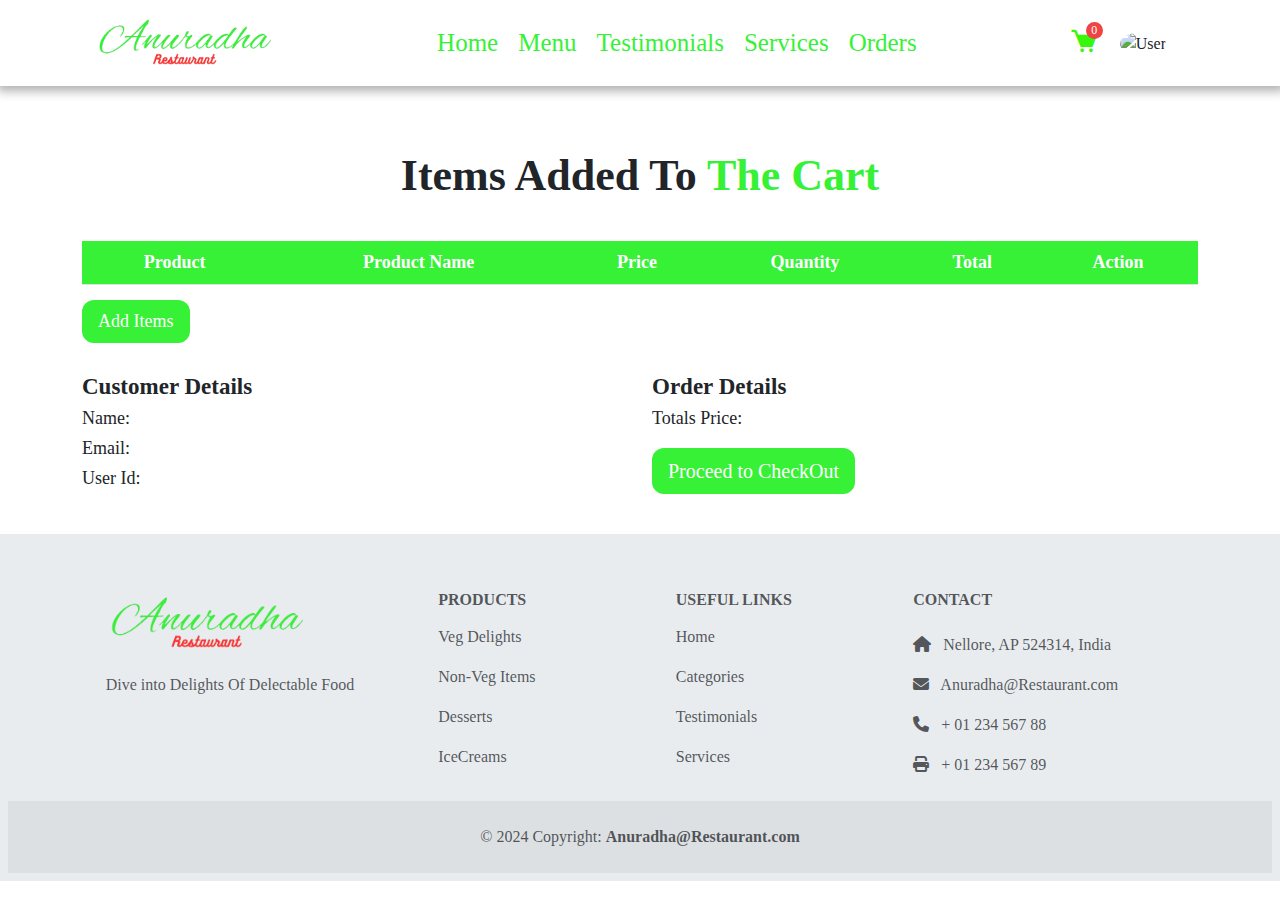
==== Main_Doc/cart.html @ e04f993d "FoodiWebsite" ====
<!DOCTYPE html>
<html lang="en">

<head>
    <meta charset="UTF-8">
    <meta name="viewport" content="width=device-width, initial-scale=1.0">
    <title>Anuradha Restaurant Cart</title>
    <link href="https://cdn.jsdelivr.net/npm/bootstrap@5.3.3/dist/css/bootstrap.min.css" rel="stylesheet"
        integrity="sha384-QWTKZyjpPEjISv5WaRU9OFeRpok6YctnYmDr5pNlyT2bRjXh0JMhjY6hW+ALEwIH" crossorigin="anonymous">
    <link href="https://unpkg.com/boxicons/css/boxicons.min.css" rel="stylesheet">
    <link rel="stylesheet" href="https://cdnjs.cloudflare.com/ajax/libs/font-awesome/6.6.0/css/all.min.css">
    <link rel="stylesheet" href="./cart.css">
    <link rel="shortcut icon" href="../images/logo1.png" type="image/x-icon">
</head>

<body>

    <header>
        <div class="min-h-full">
            <nav class="navbar navbar-expand-md">
                <div class="container px-4">

                    <a class="navbar-brand" href="#">
                        <img src="../images/logo.png" alt="Your Company" width="180px">
                    </a>

                    <button class="navbar-toggler" type="button" data-bs-toggle="collapse"
                        data-bs-target="#navbarSupportedContent" aria-controls="navbarSupportedContent"
                        aria-expanded="false" aria-label="Toggle navigation">
                        <span class="navbar-toggler-icon"></span>
                    </button>

                    <div class="collapse navbar-collapse" id="navbarSupportedContent">
                        <ul class="navbar-nav me-auto mb-2 mb-lg-0 d-flex justify-content-between align-items-center">
                            <li class="nav-item"><a class="nav-link" href="home.html">Home</a></li>
                            <li class="nav-item"><a class="nav-link" href="menu.html">Menu</a></li>
                            <li class="nav-item"><a class="nav-link" href="home.html#testimonials">Testimonials</a></li>
                            <li class="nav-item"><a class="nav-link" href="home.html#services">Services</a></li>
                            <li class="nav-item orders"><a class="nav-link" href="purchase_history.html">Orders</a></li>
                        </ul>

                        <div class="d-flex align-items-center justify-content-between ml-3">
                            <a href="#" class="btn position-relative p-1 text-gray-400">
                                <i class='bx bxs-cart' style="font-size: 30px; color: #37f70a;"></i>
                                <span class="cart-badge" id="count">0</span>
                            </a>
                            <div class="dropdown ms-3">
                                <button class="btn p-0 border-0 user-avatar" type="button" id="userDropdown"
                                    data-bs-toggle="dropdown" aria-expanded="false">
                                    <img id="userAvatar"
                                        src="https://i.pinimg.com/564x/7c/c7/a6/7cc7a630624d20f7797cb4c8e93c09c1.jpg"
                                        alt="User" class="rounded-circle">
                                </button>
                                <ul class="dropdown-menu dropdown-menu-end custom-dropdown"
                                    aria-labelledby="userDropdown">
                                    <li><a class="dropdown-item">Name: <span id="loggedusername"></span></a></li>
                                    <li><a class="dropdown-item">Email: <span id="loggeduseremail"></span></a></li>
                                    <li class="dropdown-item">
                                        <label for="imageUpload" style="cursor: pointer; color: #37f70a;">Upload
                                            Image</label>
                                        <input type="file" id="imageUpload" name="imageUpload"
                                            accept="image/jpeg , image/png, image/jpg" class="form-control d-none">
                                    </li>
                                    <li><a class="dropdown-item sigout" href="#" id="logout" style="color: red;">Sign
                                            out</a></li>
                                </ul>
                            </div>
                        </div>
                    </div>
                </div>
        </div>
        </nav>
        <!-- </div> -->
    </header>

    <div class="content">
        <div class="container">
            <h2>Items Added To <span>The Cart</span></h2>
        </div>
    </div>

    <div class="container">
        <table id="cartTable" class="table table-striped">
            <thead>
                <tr>
                    <!-- <th>S NO</th> -->
                    <th>Product</th>
                    <th>Product Name</th>
                    <th>Price</th>
                    <th>Quantity</th>
                    <th>Total</th>
                    <th>Action</th>
                </tr>
            </thead>
            <tbody id="cartItemsBody">
                <!-- Cart items will be inserted here dynamically -->
            </tbody>
        </table>
    </div>

    <div class="container">
        <button class="add_more">Add Items</button>
    </div>

    <div class="container">
        <div class="row">
            <div class="col-12 col-md-6 details">
                <h3>Customer Details</h3>
                <h4>Name: <span id="username"></span></h4>
                <h4>Email: <span id="email"></span></h4>
                <h4>User Id: <span id="userid"></span></h4>
            </div>

            <div class="col-12 col-md-6 details1">
                <h3>Order Details</h3>
                <h5>Totals Price: <span id="Price"></span></h5>
                <button id="btn">Proceed to CheckOut</button>
            </div>
        </div>
    </div>

    <footer class="text-center text-lg-start bg-body-secondary text-muted p-2">
        <div class="container text-center text-md-start mt-5">
            <div class="row mt-3">
                <div class="col-md-3 col-lg-4 col-xl-3 mx-auto mb-4">
                    <h6 class="text-uppercase fw-bold mb-3">
                        <img src="../images/logo.png" width="200px" />
                    </h6>
                    <p>
                        Dive into Delights Of Delectable Food
                    </p>
                </div>
                <div class="col-md-2 col-lg-2 col-xl-2 mx-auto mb-3">
                    <h6 class="text-uppercase fw-bold mb-3">
                        Products
                    </h6>
                    <p>
                        <a href="#!" class="text-reset">Veg Delights</a>
                    </p>
                    <p>
                        <a href="#!" class="text-reset">Non-Veg Items</a>
                    </p>
                    <p>
                        <a href="#!" class="text-reset">Desserts</a>
                    </p>
                    <p>
                        <a href="#!" class="text-reset">IceCreams</a>
                    </p>
                </div>
                <div class="col-md-3 col-lg-2 col-xl-2 mx-auto mb-3">
                    <h6 class="text-uppercase fw-bold mb-3">
                        Useful links
                    </h6>
                    <p>
                        <a href="home.html#home" class="text-reset">Home</a>
                    </p>
                    <p>
                        <a href="home.html#categories" class="text-reset">Categories</a>
                    </p>
                    <p>
                        <a href="home.html#testimonials" class="text-reset">Testimonials</a>
                    </p>
                    <p>
                        <a href="home.html#services" class="text-reset">Services</a>
                    </p>
                </div>
                <div class="col-md-4 col-lg-3 col-xl-3 mx-auto mb-md-0 mb-3">
                    <h6 class="text-uppercase fw-bold mb-4">Contact</h6>
                    <p><i class="fas fa-home me-2"></i> Nellore, AP 524314, India</p>
                    <p><i class="fas fa-envelope me-2"></i> Anuradha@Restaurant.com</p>
                    <p><i class="fas fa-phone me-2"></i> + 01 234 567 88</p>
                    <p><i class="fas fa-print me-2"></i> + 01 234 567 89</p>
                </div>
            </div>
        </div>
        <!-- Section: Links  -->

        <!-- Copyright -->
        <div class="text-center p-4" style="background-color: rgba(0, 0, 0, 0.05);">
            © 2024 Copyright:
            <a class="text-reset fw-bold" href="#">Anuradha@Restaurant.com</a>
        </div>
        <!-- Copyright -->
    </footer>

    <!-- Payment Modal -->
    <div class="modal fade" id="paymentModal" tabindex="-1" aria-labelledby="paymentModalLabel" aria-hidden="true">
        <div class="modal-dialog modal-dialog-centered">
            <div class="modal-content">
                <!-- <div class="modal-header">
                    <h5 class="modal-title text-center" id="paymentModalLabel">Payment Details</h5>
                    <button type="button" class="btn-close" data-bs-dismiss="modal" aria-label="Close"></button>
                </div> -->
                <!-- <h4>Payment Details</h4> -->
                <h4 id="payment-details">Payment Details</h4>
                <div class="modal-body">
                    <form id="paymentForm">
                        <div class="mb-3">
                            <label for="cardNumber" class="label">Card Number</label>
                            <input type="text" class="form-control" id="cardNumber" placeholder="Enter your card number"
                                required />
                            <div id="error-message">Please enter a 16-digit card number.</div>
                        </div>
                        <div class="mb-3">
                            <label for="cardHolder" class="label">Card Holder Name</label>
                            <input type="text" class="form-control" id="cardHolder" placeholder="Enter card holder name"
                                required />
                        </div>
                        <div class="mb-3">
                            <label for="expiryDate" class="label">Expiry Date</label>
                            <input type="text" class="form-control" id="expiryDate" placeholder="MM/YY" required />
                        </div>
                        <div class="mb-3">
                            <label for="cvv" class="label">CVV</label>
                            <input type="password" class="form-control" id="cvv" placeholder="CVV" required />
                        </div>
                        <div class="mb-3">
                            <label for="cvv" class="label">Coupon</label> <br>
                            <input type="text" id="couponCode" class="form-control1" placeholder="Enter coupon code" />
                            <button id="applyCouponButton">Apply Coupon</button>
                            <div id="couponMessage"></div>
                        </div>
                        
                        
                    </form>
                </div>
                <div class="modal-footer">
                    <h5 class="footer-title"></h5>
                    <div class="footer-buttons">
                        <button type="button" class="btn btn-secondary" data-bs-dismiss="modal">Cancel</button>
                        <button type="button" class="btn btn-success" id="confirmPayment">Pay Now</button>
                    </div>
                </div>
            </div>
        </div>
    </div>


    <script src="https://cdn.jsdelivr.net/npm/bootstrap@5.3.3/dist/js/bootstrap.bundle.min.js"
        integrity="sha384-YvpcrYf0tY3lHB60NNkmXc5s9fDVZLESaAA55NDzOxhy9GkcIdslK1eN7N6jIeHz"
        crossorigin="anonymous"></script>
    <script src="../Main_Doc/cart.js" type="module"></script>
    <script src="https://cdn.jsdelivr.net/npm/sweetalert2@11"></script>
</body>

</html>
---- Main_Doc/cart.css ----
@import url('https://fonts.googleapis.com/css2?family=Alex+Brush&family=Clicker+Script&family=Playwrite+HR:wght@100..400&display=swap');

body {
    font-family: 'Times New Roman', Times, serif;
}

body,
html {
    overflow-x: hidden;
}

section {
    min-height: 90vh;
    padding-top: 150px;
    padding-bottom: 30px;
}
  
header {
    position: fixed;
    top: 0;
    left: 0;
    z-index: 999;
    width: 100%;
    background-color: #f0f0f0;
    box-shadow: 1px 1px 10px 4px rgb(174, 174, 174);
}

.navbar {
    background-color: white;
}

.navbar-nav {
    margin: 0 auto;
}

.navbar-nav .nav-link {
    color: rgb(54, 241, 54);
    font-size: 25px;
}

.navbar-nav .nav-link:hover {
    color: rgb(183, 180, 180);
}

.cart-badge {
    position: absolute;
    top: 0;
    right: 0;
    background: #ef4444;
    color: #fff;
    font-size: 0.75rem;
    width: 17px;
    height: 17px;
    border-radius: 50%;
    display: flex;
    align-items: center;
    justify-content: center;
}

.dropdown-menu {
    width: 18rem;
}

.ms-3 {
    margin: 20px;
}

/* User Icon styling */
.user-avatar img {
    width: 2.5em;
    height: 2.5em;
}

.nav-item a {
    margin: 2px;
    font-size: 20px;
}

.dropdown-item:active {
    color: white;
    background-color: rgb(54, 241, 54);
    border-radius: 5px;
}

#logout:active,
label.form-label:active {
    color: white;
    background-color: rgb(54, 241, 54);
    border-radius: 5px;
}

.text-reset {
    text-decoration: none;
}

.content {
    padding-top: 150px;
}

.content h2 {
    font-size: 2.75em;
    font-weight: 600;
    text-align: center;
    padding-bottom: 30px;
}

.content h2 span {
    color: rgb(54, 241, 54);
}

.table th {
    background-color: rgb(54, 241, 54);
    color: white;
    font-size: 18px;
    font-weight: 600;
}

.details, .details1 {
    padding-top: 30px;
    padding-bottom: 30px;
}

.details h3, .details1 h3 {
    font-size: 23px;
    font-weight: 600;
}

.details h4, .details1 h5 {
    font-size: 18px;
    font-weight: 300;
}

.details1 button {
    font-size: 20px;
    font-weight: 500;
    color: white;
    background-color: rgb(54, 241, 54);
    padding: 8px 16px;
    border: none;
    border-radius: 12px;
    margin: 10px 0px;
    transition: transform 2s;
}

.details1 button:hover {
    background-color: rgb(183, 180, 180);
}

.details1 button:active {
    transform: scale(0.8);
}

.cart1 {
    font-size: 25px;
    font-weight: 500;
}

.increment {
    font-size: 17px;
    font-weight: 500;
    border: none;
    background-color:rgb(54, 241, 54);
    color: white;
    transition: transform 2s;
}

.increment:hover, .decrement:hover {
    background-color: rgb(183, 180, 180);
}

.decrement:active, .increment:active {
    transform: scale(0.8);
}
 .decrement {
    font-size: 17px;
    font-weight: 500;
    border: none;
    background-color:rgb(54, 241, 54);
    color: white;
    transition: transform 2s;
}

.remove-item {
    border: none;
    background-color: transparent;
    font-size: 18px;
}

.image{
    border-radius: 12px;
    width: 50px;
    height: 50px;
}

/* General table styles */
.table {
    overflow-x: auto;
    -webkit-overflow-scrolling: touch;
    margin: 0 auto;
    width: 100%;
}

table {
    width: 100%;
    border-collapse: collapse;
}

table th,
table td {
    text-align: center;
    padding: 8px;
    word-wrap: break-word;
}

table th {
    background-color: #f4f4f4;
    font-weight: bold;
}

.add_more {
    font-size: 18px;
    padding: 8px 16px;
    color: white;
    background-color: rgb(54, 241, 54);
    margin-top: 15px;
    border: none;
    font-weight: 500;
    border-radius: 12px;
    transition: transform 2s;
}

.add_more:hover {
    background-color: rgb(183, 180, 180);
}

.add_more:active {
    transform: scale(0.8);
}

.modal-header {
    background-color: rgb(54, 241, 54);
    color: white;
    text-align: center;
}

.modal-body .form-label {
    color: rgba(78, 78, 78, 0.655);
    font-weight: bold;
}

.modal-body .form-control {
    border: 2px solid rgb(183, 180, 180);
    background-color: white;
    color: black;
    transition: border-color 0.3s, box-shadow 0.3s;
}

.modal-body .form-control1 {
    width: 75%;
    border: 2px solid rgb(183, 180, 180);
    padding: 6px;
    border-radius: 8px;
    background-color: white;
    color: black;
    transition: border-color 0.3s, box-shadow 0.3s;
} 

#applyCouponButton {
    background-color: rgb(54, 241, 54);
    color: white;
    padding: 5px;
    border-radius: 8px;
    transition: transform 2s;
    border: none;
}

#applyCouponButton:hover {
    background-color: rgb(183, 180, 180);
}

#applyCouponButton:active {
    transform: scale(0.9);
}
.modal-body .form-control:focus, .modal-body .form-control1:focus {
    border-color: orange;
    box-shadow: 0 0 5px orange;
    outline: none;
}

.modal-footer .btn-secondary {
    background-color:rgb(183, 180, 180);
    color: white;
    border: 1px solid white;
}

.modal-footer .btn-secondary:hover {
    background-color: white;
    color: black; 
    border: 1px solid ;
}

.modal-footer .btn-success {
    background-color: rgb(54, 241, 54);
    color: white;
    border: 1px solid white;
}

.modal-footer .btn-success:hover {
    background-color: white;
    color: black;
    border: 1px solid rgb(54, 241, 54);
}

.modal-footer {
    display: flex;
    justify-content: space-between;
    align-items: center;
    padding: 15px;
}
#payment-details span {
    display: inline-block;
    opacity: 0;
    transform: translateY(20px);
    animation: fadeUp 0.5s ease forwards;
  }
  
  .label {
    font-size: 17px;
    padding-top: 3px;
    color: rgb(183, 180, 180);
  }
  @keyframes fadeUp {
    to {
      opacity: 1;
      transform: translateY(0);
    }
  }
  
.modal-content h4 {
    text-align: center;
    padding-top: 20px;
    font-size: 30px;
    color: rgb(54, 241, 54);
}

.modal-content {
    border-radius: 20px !important;
}
.footer-title {
    margin: 0;
    font-weight: bold;
    color : rgb(54, 241, 54);
}
.amt {
    color: black;
}
.footer-buttons {
    display: flex;
    gap: 10px;
}

#couponMessage {
    padding-top: 10px;
}


/* Responsive adjustments for small screens */
@media (max-width: 426px) {

    .content {
        padding-top: 160px;
    }

    .content h2 {
        font-size: 2.25em;
        font-weight: 600;
        text-align: center;
        padding-bottom: 30px;
    }

    .details, .details1 {
        padding-top: 15px;
        padding-bottom: 15px;
    }

    .table th,
    .table td {
        font-size: 12px;
        padding: 6px; 
    }

    .table {
        padding: 8px; 
    }

    .image {
        width: 35px;
        height: 35px;
        border-radius: 8px;
    }

    .remove-item {
        font-size: 15px;
        padding: 4px 6px;
    }

    .details h3, .details1 h3 {
        font-size: 18px;
        font-weight: 600;
    }
    
    .details h4, .details1 h5 {
        font-size: 15px;
        font-weight: 300;
    }
    
    .details1 button {
        font-size: 14px;
        font-weight: 500;
        color: white;
        background-color: rgb(54, 241, 54);
        padding: 8px 16px;
        border: none;
        border-radius: 12px;
        margin: 10px 0px;
        transition: transform 2s;
    }

    .add_more {
        font-size: 14px;
        padding: 8px 16px;
        color: white;
        background-color: rgb(54, 241, 54);
        margin-top: 15px;
        border: none;
        border-radius: 12px;
        transition: transform 2s;
    }
}

#error-message {
    color: red;
    font-size: 14px;
    display: none;
  }
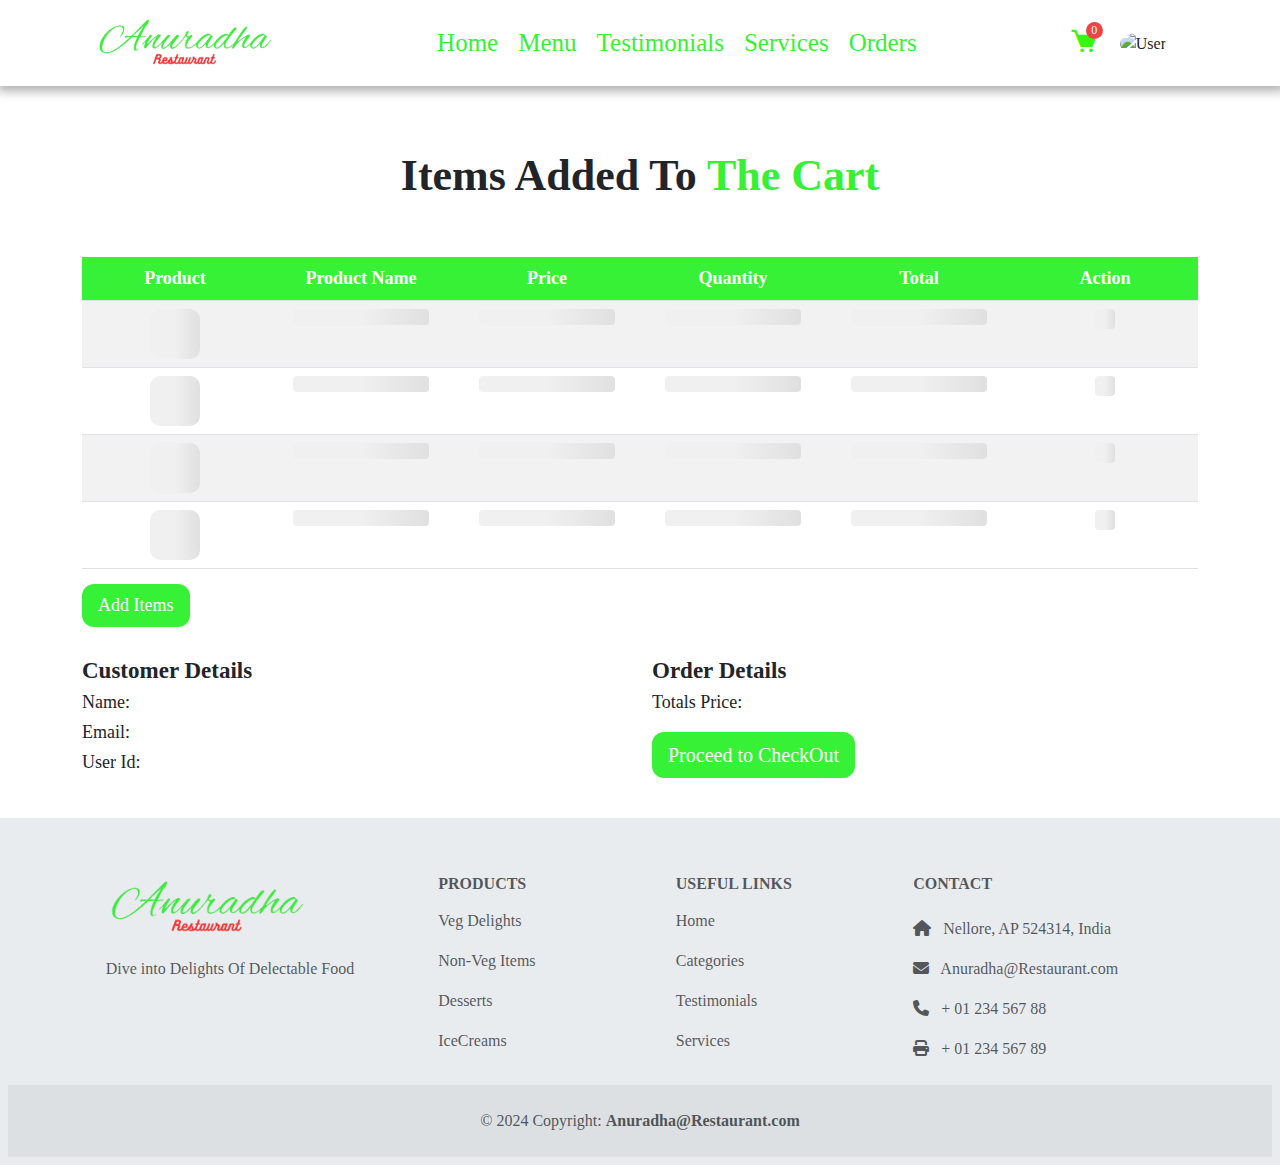
==== commit 15bf72d3: "Add files via upload" ====
--- a/Main_Doc/cart.html
+++ b/Main_Doc/cart.html
@@ -1,246 +1,284 @@
-<!DOCTYPE html>
-<html lang="en">
-
-<head>
-    <meta charset="UTF-8">
-    <meta name="viewport" content="width=device-width, initial-scale=1.0">
-    <title>Anuradha Restaurant Cart</title>
-    <link href="https://cdn.jsdelivr.net/npm/bootstrap@5.3.3/dist/css/bootstrap.min.css" rel="stylesheet"
-        integrity="sha384-QWTKZyjpPEjISv5WaRU9OFeRpok6YctnYmDr5pNlyT2bRjXh0JMhjY6hW+ALEwIH" crossorigin="anonymous">
-    <link href="https://unpkg.com/boxicons/css/boxicons.min.css" rel="stylesheet">
-    <link rel="stylesheet" href="https://cdnjs.cloudflare.com/ajax/libs/font-awesome/6.6.0/css/all.min.css">
-    <link rel="stylesheet" href="./cart.css">
-    <link rel="shortcut icon" href="../images/logo1.png" type="image/x-icon">
-</head>
-
-<body>
-
-    <header>
-        <div class="min-h-full">
-            <nav class="navbar navbar-expand-md">
-                <div class="container px-4">
-
-                    <a class="navbar-brand" href="#">
-                        <img src="../images/logo.png" alt="Your Company" width="180px">
-                    </a>
-
-                    <button class="navbar-toggler" type="button" data-bs-toggle="collapse"
-                        data-bs-target="#navbarSupportedContent" aria-controls="navbarSupportedContent"
-                        aria-expanded="false" aria-label="Toggle navigation">
-                        <span class="navbar-toggler-icon"></span>
-                    </button>
-
-                    <div class="collapse navbar-collapse" id="navbarSupportedContent">
-                        <ul class="navbar-nav me-auto mb-2 mb-lg-0 d-flex justify-content-between align-items-center">
-                            <li class="nav-item"><a class="nav-link" href="home.html">Home</a></li>
-                            <li class="nav-item"><a class="nav-link" href="menu.html">Menu</a></li>
-                            <li class="nav-item"><a class="nav-link" href="home.html#testimonials">Testimonials</a></li>
-                            <li class="nav-item"><a class="nav-link" href="home.html#services">Services</a></li>
-                            <li class="nav-item orders"><a class="nav-link" href="purchase_history.html">Orders</a></li>
-                        </ul>
-
-                        <div class="d-flex align-items-center justify-content-between ml-3">
-                            <a href="#" class="btn position-relative p-1 text-gray-400">
-                                <i class='bx bxs-cart' style="font-size: 30px; color: #37f70a;"></i>
-                                <span class="cart-badge" id="count">0</span>
-                            </a>
-                            <div class="dropdown ms-3">
-                                <button class="btn p-0 border-0 user-avatar" type="button" id="userDropdown"
-                                    data-bs-toggle="dropdown" aria-expanded="false">
-                                    <img id="userAvatar"
-                                        src="https://i.pinimg.com/564x/7c/c7/a6/7cc7a630624d20f7797cb4c8e93c09c1.jpg"
-                                        alt="User" class="rounded-circle">
-                                </button>
-                                <ul class="dropdown-menu dropdown-menu-end custom-dropdown"
-                                    aria-labelledby="userDropdown">
-                                    <li><a class="dropdown-item">Name: <span id="loggedusername"></span></a></li>
-                                    <li><a class="dropdown-item">Email: <span id="loggeduseremail"></span></a></li>
-                                    <li class="dropdown-item">
-                                        <label for="imageUpload" style="cursor: pointer; color: #37f70a;">Upload
-                                            Image</label>
-                                        <input type="file" id="imageUpload" name="imageUpload"
-                                            accept="image/jpeg , image/png, image/jpg" class="form-control d-none">
-                                    </li>
-                                    <li><a class="dropdown-item sigout" href="#" id="logout" style="color: red;">Sign
-                                            out</a></li>
-                                </ul>
-                            </div>
-                        </div>
-                    </div>
-                </div>
-        </div>
-        </nav>
-        <!-- </div> -->
-    </header>
-
-    <div class="content">
-        <div class="container">
-            <h2>Items Added To <span>The Cart</span></h2>
-        </div>
-    </div>
-
-    <div class="container">
-        <table id="cartTable" class="table table-striped">
-            <thead>
-                <tr>
-                    <!-- <th>S NO</th> -->
-                    <th>Product</th>
-                    <th>Product Name</th>
-                    <th>Price</th>
-                    <th>Quantity</th>
-                    <th>Total</th>
-                    <th>Action</th>
-                </tr>
-            </thead>
-            <tbody id="cartItemsBody">
-                <!-- Cart items will be inserted here dynamically -->
-            </tbody>
-        </table>
-    </div>
-
-    <div class="container">
-        <button class="add_more">Add Items</button>
-    </div>
-
-    <div class="container">
-        <div class="row">
-            <div class="col-12 col-md-6 details">
-                <h3>Customer Details</h3>
-                <h4>Name: <span id="username"></span></h4>
-                <h4>Email: <span id="email"></span></h4>
-                <h4>User Id: <span id="userid"></span></h4>
-            </div>
-
-            <div class="col-12 col-md-6 details1">
-                <h3>Order Details</h3>
-                <h5>Totals Price: <span id="Price"></span></h5>
-                <button id="btn">Proceed to CheckOut</button>
-            </div>
-        </div>
-    </div>
-
-    <footer class="text-center text-lg-start bg-body-secondary text-muted p-2">
-        <div class="container text-center text-md-start mt-5">
-            <div class="row mt-3">
-                <div class="col-md-3 col-lg-4 col-xl-3 mx-auto mb-4">
-                    <h6 class="text-uppercase fw-bold mb-3">
-                        <img src="../images/logo.png" width="200px" />
-                    </h6>
-                    <p>
-                        Dive into Delights Of Delectable Food
-                    </p>
-                </div>
-                <div class="col-md-2 col-lg-2 col-xl-2 mx-auto mb-3">
-                    <h6 class="text-uppercase fw-bold mb-3">
-                        Products
-                    </h6>
-                    <p>
-                        <a href="#!" class="text-reset">Veg Delights</a>
-                    </p>
-                    <p>
-                        <a href="#!" class="text-reset">Non-Veg Items</a>
-                    </p>
-                    <p>
-                        <a href="#!" class="text-reset">Desserts</a>
-                    </p>
-                    <p>
-                        <a href="#!" class="text-reset">IceCreams</a>
-                    </p>
-                </div>
-                <div class="col-md-3 col-lg-2 col-xl-2 mx-auto mb-3">
-                    <h6 class="text-uppercase fw-bold mb-3">
-                        Useful links
-                    </h6>
-                    <p>
-                        <a href="home.html#home" class="text-reset">Home</a>
-                    </p>
-                    <p>
-                        <a href="home.html#categories" class="text-reset">Categories</a>
-                    </p>
-                    <p>
-                        <a href="home.html#testimonials" class="text-reset">Testimonials</a>
-                    </p>
-                    <p>
-                        <a href="home.html#services" class="text-reset">Services</a>
-                    </p>
-                </div>
-                <div class="col-md-4 col-lg-3 col-xl-3 mx-auto mb-md-0 mb-3">
-                    <h6 class="text-uppercase fw-bold mb-4">Contact</h6>
-                    <p><i class="fas fa-home me-2"></i> Nellore, AP 524314, India</p>
-                    <p><i class="fas fa-envelope me-2"></i> Anuradha@Restaurant.com</p>
-                    <p><i class="fas fa-phone me-2"></i> + 01 234 567 88</p>
-                    <p><i class="fas fa-print me-2"></i> + 01 234 567 89</p>
-                </div>
-            </div>
-        </div>
-        <!-- Section: Links  -->
-
-        <!-- Copyright -->
-        <div class="text-center p-4" style="background-color: rgba(0, 0, 0, 0.05);">
-            © 2024 Copyright:
-            <a class="text-reset fw-bold" href="#">Anuradha@Restaurant.com</a>
-        </div>
-        <!-- Copyright -->
-    </footer>
-
-    <!-- Payment Modal -->
-    <div class="modal fade" id="paymentModal" tabindex="-1" aria-labelledby="paymentModalLabel" aria-hidden="true">
-        <div class="modal-dialog modal-dialog-centered">
-            <div class="modal-content">
-                <!-- <div class="modal-header">
-                    <h5 class="modal-title text-center" id="paymentModalLabel">Payment Details</h5>
-                    <button type="button" class="btn-close" data-bs-dismiss="modal" aria-label="Close"></button>
-                </div> -->
-                <!-- <h4>Payment Details</h4> -->
-                <h4 id="payment-details">Payment Details</h4>
-                <div class="modal-body">
-                    <form id="paymentForm">
-                        <div class="mb-3">
-                            <label for="cardNumber" class="label">Card Number</label>
-                            <input type="text" class="form-control" id="cardNumber" placeholder="Enter your card number"
-                                required />
-                            <div id="error-message">Please enter a 16-digit card number.</div>
-                        </div>
-                        <div class="mb-3">
-                            <label for="cardHolder" class="label">Card Holder Name</label>
-                            <input type="text" class="form-control" id="cardHolder" placeholder="Enter card holder name"
-                                required />
-                        </div>
-                        <div class="mb-3">
-                            <label for="expiryDate" class="label">Expiry Date</label>
-                            <input type="text" class="form-control" id="expiryDate" placeholder="MM/YY" required />
-                        </div>
-                        <div class="mb-3">
-                            <label for="cvv" class="label">CVV</label>
-                            <input type="password" class="form-control" id="cvv" placeholder="CVV" required />
-                        </div>
-                        <div class="mb-3">
-                            <label for="cvv" class="label">Coupon</label> <br>
-                            <input type="text" id="couponCode" class="form-control1" placeholder="Enter coupon code" />
-                            <button id="applyCouponButton">Apply Coupon</button>
-                            <div id="couponMessage"></div>
-                        </div>
-                        
-                        
-                    </form>
-                </div>
-                <div class="modal-footer">
-                    <h5 class="footer-title"></h5>
-                    <div class="footer-buttons">
-                        <button type="button" class="btn btn-secondary" data-bs-dismiss="modal">Cancel</button>
-                        <button type="button" class="btn btn-success" id="confirmPayment">Pay Now</button>
-                    </div>
-                </div>
-            </div>
-        </div>
-    </div>
-
-
-    <script src="https://cdn.jsdelivr.net/npm/bootstrap@5.3.3/dist/js/bootstrap.bundle.min.js"
-        integrity="sha384-YvpcrYf0tY3lHB60NNkmXc5s9fDVZLESaAA55NDzOxhy9GkcIdslK1eN7N6jIeHz"
-        crossorigin="anonymous"></script>
-    <script src="../Main_Doc/cart.js" type="module"></script>
-    <script src="https://cdn.jsdelivr.net/npm/sweetalert2@11"></script>
-</body>
-
+<!DOCTYPE html>
+<html lang="en">
+
+<head>
+    <meta charset="UTF-8">
+    <meta name="viewport" content="width=device-width, initial-scale=1.0">
+    <title>Anuradha Restaurant Cart</title>
+    <link href="https://cdn.jsdelivr.net/npm/bootstrap@5.3.3/dist/css/bootstrap.min.css" rel="stylesheet"
+        integrity="sha384-QWTKZyjpPEjISv5WaRU9OFeRpok6YctnYmDr5pNlyT2bRjXh0JMhjY6hW+ALEwIH" crossorigin="anonymous">
+    <link href="https://unpkg.com/boxicons/css/boxicons.min.css" rel="stylesheet">
+    <link rel="stylesheet" href="https://cdnjs.cloudflare.com/ajax/libs/font-awesome/6.6.0/css/all.min.css">
+    <link rel="stylesheet" href="./cart.css">
+    <link rel="shortcut icon" href="../images/logo1.png" type="image/x-icon">
+</head>
+
+<body>
+
+    <header>
+        <div class="min-h-full">
+            <nav class="navbar navbar-expand-md">
+                <div class="container px-4">
+
+                    <a class="navbar-brand" href="#">
+                        <img src="../images/logo.png" alt="Your Company" width="180px">
+                    </a>
+
+                    <button class="navbar-toggler" type="button" data-bs-toggle="collapse"
+                        data-bs-target="#navbarSupportedContent" aria-controls="navbarSupportedContent"
+                        aria-expanded="false" aria-label="Toggle navigation">
+                        <span class="navbar-toggler-icon"></span>
+                    </button>
+
+                    <div class="collapse navbar-collapse" id="navbarSupportedContent">
+                        <ul class="navbar-nav me-auto mb-2 mb-lg-0 d-flex justify-content-between align-items-center">
+                            <li class="nav-item"><a class="nav-link" href="home.html">Home</a></li>
+                            <li class="nav-item"><a class="nav-link" href="menu.html">Menu</a></li>
+                            <li class="nav-item"><a class="nav-link" href="home.html#testimonials">Testimonials</a></li>
+                            <li class="nav-item"><a class="nav-link" href="home.html#services">Services</a></li>
+                            <li class="nav-item orders"><a class="nav-link" href="purchase_history.html">Orders</a></li>
+                        </ul>
+
+                        <div class="d-flex align-items-center justify-content-between ml-3">
+                            <a href="#" class="btn position-relative p-1 text-gray-400">
+                                <i class='bx bxs-cart' style="font-size: 30px; color: #37f70a;"></i>
+                                <span class="cart-badge" id="count">0</span>
+                            </a>
+                            <div class="dropdown ms-3">
+                                <button class="btn p-0 border-0 user-avatar" type="button" id="userDropdown"
+                                    data-bs-toggle="dropdown" aria-expanded="false">
+                                    <img id="userAvatar"
+                                        src="https://i.pinimg.com/564x/7c/c7/a6/7cc7a630624d20f7797cb4c8e93c09c1.jpg"
+                                        alt="User" class="rounded-circle">
+                                </button>
+                                <ul class="dropdown-menu dropdown-menu-end custom-dropdown"
+                                    aria-labelledby="userDropdown">
+                                    <li><a class="dropdown-item">Name: <span id="loggedusername"></span></a></li>
+                                    <li><a class="dropdown-item">Email: <span id="loggeduseremail"></span></a></li>
+                                    <li class="dropdown-item">
+                                        <label for="imageUpload" style="cursor: pointer; color: #37f70a;">Upload
+                                            Image</label>
+                                        <input type="file" id="imageUpload" name="imageUpload"
+                                            accept="image/jpeg , image/png, image/jpg" class="form-control d-none">
+                                    </li>
+                                    <li><a class="dropdown-item sigout" href="#" id="logout" style="color: red;">Sign
+                                            out</a></li>
+                                </ul>
+                            </div>
+                        </div>
+                    </div>
+                </div>
+        </div>
+        </nav>
+        <!-- </div> -->
+    </header>
+
+    <div class="content">
+        <div class="container">
+            <h2>Items Added To <span>The Cart</span></h2>
+        </div>
+    </div>
+
+    <div class="container mt-4">
+        <table id="cartTable" class="table table-striped">
+            <thead>
+                <tr>
+                    <th>Product</th>
+                    <th>Product Name</th>
+                    <th>Price</th>
+                    <th>Quantity</th>
+                    <th>Total</th>
+                    <th>Action</th>
+                </tr>
+            </thead>
+            <tbody id="cartItemsBody">
+                <!-- Skeleton rows before data loads -->
+                <tr class="skeleton-row">
+                    <td><div class="skeleton skeleton-img"></div></td>
+                    <td><div class="skeleton skeleton-text"></div></td>
+                    <td><div class="skeleton skeleton-text"></div></td>
+                    <td><div class="skeleton skeleton-text"></div></td>
+                    <td><div class="skeleton skeleton-text"></div></td>
+                    <td><div class="skeleton skeleton-icon"></div></td>
+                </tr>
+                <tr class="skeleton-row">
+                    <td><div class="skeleton skeleton-img"></div></td>
+                    <td><div class="skeleton skeleton-text"></div></td>
+                    <td><div class="skeleton skeleton-text"></div></td>
+                    <td><div class="skeleton skeleton-text"></div></td>
+                    <td><div class="skeleton skeleton-text"></div></td>
+                    <td><div class="skeleton skeleton-icon"></div></td>
+                </tr>
+                <tr class="skeleton-row">
+                    <td><div class="skeleton skeleton-img"></div></td>
+                    <td><div class="skeleton skeleton-text"></div></td>
+                    <td><div class="skeleton skeleton-text"></div></td>
+                    <td><div class="skeleton skeleton-text"></div></td>
+                    <td><div class="skeleton skeleton-text"></div></td>
+                    <td><div class="skeleton skeleton-icon"></div></td>
+                </tr>
+                <tr class="skeleton-row">
+                    <td><div class="skeleton skeleton-img"></div></td>
+                    <td><div class="skeleton skeleton-text"></div></td>
+                    <td><div class="skeleton skeleton-text"></div></td>
+                    <td><div class="skeleton skeleton-text"></div></td>
+                    <td><div class="skeleton skeleton-text"></div></td>
+                    <td><div class="skeleton skeleton-icon"></div></td>
+                </tr>
+            </tbody>
+        </table>
+    </div>
+
+    <div class="container">
+        <button class="btn btn-primary add_more">Add Items</button>
+    </div>
+
+    <div class="container">
+        <div class="row">
+            <div class="col-12 col-md-6 details">
+                <h3>Customer Details</h3>
+                <h4>Name: <span id="username"></span></h4>
+                <h4>Email: <span id="email"></span></h4>
+                <h4>User Id: <span id="userid"></span></h4>
+            </div>
+
+            <div class="col-12 col-md-6 details1">
+                <h3>Order Details</h3>
+                <h5>Totals Price: <span id="Price"></span></h5>
+                <button id="btn">Proceed to CheckOut</button>
+            </div>
+        </div>
+    </div>
+
+    <footer class="text-center text-lg-start bg-body-secondary text-muted p-2">
+        <div class="container text-center text-md-start mt-5">
+            <div class="row mt-3">
+                <div class="col-md-3 col-lg-4 col-xl-3 mx-auto mb-4">
+                    <h6 class="text-uppercase fw-bold mb-3">
+                        <img src="../images/logo.png" width="200px" />
+                    </h6>
+                    <p>
+                        Dive into Delights Of Delectable Food
+                    </p>
+                </div>
+                <div class="col-md-2 col-lg-2 col-xl-2 mx-auto mb-3">
+                    <h6 class="text-uppercase fw-bold mb-3">
+                        Products
+                    </h6>
+                    <p>
+                        <a href="#!" class="text-reset">Veg Delights</a>
+                    </p>
+                    <p>
+                        <a href="#!" class="text-reset">Non-Veg Items</a>
+                    </p>
+                    <p>
+                        <a href="#!" class="text-reset">Desserts</a>
+                    </p>
+                    <p>
+                        <a href="#!" class="text-reset">IceCreams</a>
+                    </p>
+                </div>
+                <div class="col-md-3 col-lg-2 col-xl-2 mx-auto mb-3">
+                    <h6 class="text-uppercase fw-bold mb-3">
+                        Useful links
+                    </h6>
+                    <p>
+                        <a href="home.html#home" class="text-reset">Home</a>
+                    </p>
+                    <p>
+                        <a href="home.html#categories" class="text-reset">Categories</a>
+                    </p>
+                    <p>
+                        <a href="home.html#testimonials" class="text-reset">Testimonials</a>
+                    </p>
+                    <p>
+                        <a href="home.html#services" class="text-reset">Services</a>
+                    </p>
+                </div>
+                <div class="col-md-4 col-lg-3 col-xl-3 mx-auto mb-md-0 mb-3">
+                    <h6 class="text-uppercase fw-bold mb-4">Contact</h6>
+                    <p><i class="fas fa-home me-2"></i> Nellore, AP 524314, India</p>
+                    <p><i class="fas fa-envelope me-2"></i> Anuradha@Restaurant.com</p>
+                    <p><i class="fas fa-phone me-2"></i> + 01 234 567 88</p>
+                    <p><i class="fas fa-print me-2"></i> + 01 234 567 89</p>
+                </div>
+            </div>
+        </div>
+        <!-- Section: Links  -->
+
+        <!-- Copyright -->
+        <div class="text-center p-4" style="background-color: rgba(0, 0, 0, 0.05);">
+            © 2024 Copyright:
+            <a class="text-reset fw-bold" href="#">Anuradha@Restaurant.com</a>
+        </div>
+        <!-- Copyright -->
+    </footer>
+
+    <!-- Payment Modal -->
+    <div class="modal fade" id="paymentModal" tabindex="-1" aria-labelledby="paymentModalLabel" aria-hidden="true">
+        <div class="modal-dialog modal-dialog-centered">
+            <div class="modal-content">
+                <!-- <div class="modal-header">
+                    <h5 class="modal-title text-center" id="paymentModalLabel">Payment Details</h5>
+                    <button type="button" class="btn-close" data-bs-dismiss="modal" aria-label="Close"></button>
+                </div> -->
+                <!-- <h4>Payment Details</h4> -->
+                <h4 id="payment-details">Payment Details</h4>
+                <div class="modal-body">
+                    <form id="paymentForm">
+                        <div class="mb-3">
+                            <label for="cardNumber" class="label">Card Number</label>
+                            <input type="text" class="form-control" id="cardNumber" placeholder="Enter your card number"
+                                required />
+                            <div id="error-message">Please enter a 16-digit card number.</div>
+                        </div>
+                        <div class="mb-3">
+                            <label for="cardHolder" class="label">Card Holder Name</label>
+                            <input type="text" class="form-control" id="cardHolder" placeholder="Enter card holder name"
+                                required />
+                        </div>
+                        <div class="mb-3">
+                            <label for="expiryDate" class="label">Expiry Date</label>
+                            <input type="text" class="form-control" id="expiryDate" placeholder="MM/YY" required />
+                        </div>
+                        <div class="mb-3">
+                            <label for="cvv" class="label">CVV</label>
+                            <input type="password" class="form-control" id="cvv" placeholder="CVV" required />
+                        </div>
+                        <div class="mb-3">
+                            <label for="cvv" class="label">Coupon</label> <br>
+                            <input type="text" id="couponCode" class="form-control1" placeholder="Enter coupon code" />
+                            <button id="applyCouponButton">Apply Coupon</button>
+                            <div id="couponMessage"></div>
+                        </div>
+                        
+                        
+                    </form>
+                </div>
+                <div class="modal-footer">
+                    <h5 class="footer-title"></h5>
+                    <div class="footer-buttons">
+                        <button type="button" class="btn btn-secondary" data-bs-dismiss="modal">Cancel</button>
+                        <button type="button" class="btn btn-success" id="confirmPayment">Pay Now</button>
+                    </div>
+                </div>
+            </div>
+        </div>
+    </div>
+
+
+    <script src="https://cdn.jsdelivr.net/npm/bootstrap@5.3.3/dist/js/bootstrap.bundle.min.js"
+        integrity="sha384-YvpcrYf0tY3lHB60NNkmXc5s9fDVZLESaAA55NDzOxhy9GkcIdslK1eN7N6jIeHz"
+        crossorigin="anonymous"></script>
+    <script src="../Main_Doc/cart.js" type="module"></script>
+    <script src="https://cdn.jsdelivr.net/npm/sweetalert2@11"></script>
+
+    <script>
+        setTimeout(() => {
+            const cartItemsBody = document.getElementById("cartItemsBody");
+        }, 3000);
+    </script>
+
+</body>
+
 </html>--- a/Main_Doc/cart.css
+++ b/Main_Doc/cart.css
@@ -1,445 +1,504 @@
-@import url('https://fonts.googleapis.com/css2?family=Alex+Brush&family=Clicker+Script&family=Playwrite+HR:wght@100..400&display=swap');
-
-body {
-    font-family: 'Times New Roman', Times, serif;
-}
-
-body,
-html {
-    overflow-x: hidden;
-}
-
-section {
-    min-height: 90vh;
-    padding-top: 150px;
-    padding-bottom: 30px;
-}
-  
-header {
-    position: fixed;
-    top: 0;
-    left: 0;
-    z-index: 999;
-    width: 100%;
-    background-color: #f0f0f0;
-    box-shadow: 1px 1px 10px 4px rgb(174, 174, 174);
-}
-
-.navbar {
-    background-color: white;
-}
-
-.navbar-nav {
-    margin: 0 auto;
-}
-
-.navbar-nav .nav-link {
-    color: rgb(54, 241, 54);
-    font-size: 25px;
-}
-
-.navbar-nav .nav-link:hover {
-    color: rgb(183, 180, 180);
-}
-
-.cart-badge {
-    position: absolute;
-    top: 0;
-    right: 0;
-    background: #ef4444;
-    color: #fff;
-    font-size: 0.75rem;
-    width: 17px;
-    height: 17px;
-    border-radius: 50%;
-    display: flex;
-    align-items: center;
-    justify-content: center;
-}
-
-.dropdown-menu {
-    width: 18rem;
-}
-
-.ms-3 {
-    margin: 20px;
-}
-
-/* User Icon styling */
-.user-avatar img {
-    width: 2.5em;
-    height: 2.5em;
-}
-
-.nav-item a {
-    margin: 2px;
-    font-size: 20px;
-}
-
-.dropdown-item:active {
-    color: white;
-    background-color: rgb(54, 241, 54);
-    border-radius: 5px;
-}
-
-#logout:active,
-label.form-label:active {
-    color: white;
-    background-color: rgb(54, 241, 54);
-    border-radius: 5px;
-}
-
-.text-reset {
-    text-decoration: none;
-}
-
-.content {
-    padding-top: 150px;
-}
-
-.content h2 {
-    font-size: 2.75em;
-    font-weight: 600;
-    text-align: center;
-    padding-bottom: 30px;
-}
-
-.content h2 span {
-    color: rgb(54, 241, 54);
-}
-
-.table th {
-    background-color: rgb(54, 241, 54);
-    color: white;
-    font-size: 18px;
-    font-weight: 600;
-}
-
-.details, .details1 {
-    padding-top: 30px;
-    padding-bottom: 30px;
-}
-
-.details h3, .details1 h3 {
-    font-size: 23px;
-    font-weight: 600;
-}
-
-.details h4, .details1 h5 {
-    font-size: 18px;
-    font-weight: 300;
-}
-
-.details1 button {
-    font-size: 20px;
-    font-weight: 500;
-    color: white;
-    background-color: rgb(54, 241, 54);
-    padding: 8px 16px;
-    border: none;
-    border-radius: 12px;
-    margin: 10px 0px;
-    transition: transform 2s;
-}
-
-.details1 button:hover {
-    background-color: rgb(183, 180, 180);
-}
-
-.details1 button:active {
-    transform: scale(0.8);
-}
-
-.cart1 {
-    font-size: 25px;
-    font-weight: 500;
-}
-
-.increment {
-    font-size: 17px;
-    font-weight: 500;
-    border: none;
-    background-color:rgb(54, 241, 54);
-    color: white;
-    transition: transform 2s;
-}
-
-.increment:hover, .decrement:hover {
-    background-color: rgb(183, 180, 180);
-}
-
-.decrement:active, .increment:active {
-    transform: scale(0.8);
-}
- .decrement {
-    font-size: 17px;
-    font-weight: 500;
-    border: none;
-    background-color:rgb(54, 241, 54);
-    color: white;
-    transition: transform 2s;
-}
-
-.remove-item {
-    border: none;
-    background-color: transparent;
-    font-size: 18px;
-}
-
-.image{
-    border-radius: 12px;
-    width: 50px;
-    height: 50px;
-}
-
-/* General table styles */
-.table {
-    overflow-x: auto;
-    -webkit-overflow-scrolling: touch;
-    margin: 0 auto;
-    width: 100%;
-}
-
-table {
-    width: 100%;
-    border-collapse: collapse;
-}
-
-table th,
-table td {
-    text-align: center;
-    padding: 8px;
-    word-wrap: break-word;
-}
-
-table th {
-    background-color: #f4f4f4;
-    font-weight: bold;
-}
-
-.add_more {
-    font-size: 18px;
-    padding: 8px 16px;
-    color: white;
-    background-color: rgb(54, 241, 54);
-    margin-top: 15px;
-    border: none;
-    font-weight: 500;
-    border-radius: 12px;
-    transition: transform 2s;
-}
-
-.add_more:hover {
-    background-color: rgb(183, 180, 180);
-}
-
-.add_more:active {
-    transform: scale(0.8);
-}
-
-.modal-header {
-    background-color: rgb(54, 241, 54);
-    color: white;
-    text-align: center;
-}
-
-.modal-body .form-label {
-    color: rgba(78, 78, 78, 0.655);
-    font-weight: bold;
-}
-
-.modal-body .form-control {
-    border: 2px solid rgb(183, 180, 180);
-    background-color: white;
-    color: black;
-    transition: border-color 0.3s, box-shadow 0.3s;
-}
-
-.modal-body .form-control1 {
-    width: 75%;
-    border: 2px solid rgb(183, 180, 180);
-    padding: 6px;
-    border-radius: 8px;
-    background-color: white;
-    color: black;
-    transition: border-color 0.3s, box-shadow 0.3s;
-} 
-
-#applyCouponButton {
-    background-color: rgb(54, 241, 54);
-    color: white;
-    padding: 5px;
-    border-radius: 8px;
-    transition: transform 2s;
-    border: none;
-}
-
-#applyCouponButton:hover {
-    background-color: rgb(183, 180, 180);
-}
-
-#applyCouponButton:active {
-    transform: scale(0.9);
-}
-.modal-body .form-control:focus, .modal-body .form-control1:focus {
-    border-color: orange;
-    box-shadow: 0 0 5px orange;
-    outline: none;
-}
-
-.modal-footer .btn-secondary {
-    background-color:rgb(183, 180, 180);
-    color: white;
-    border: 1px solid white;
-}
-
-.modal-footer .btn-secondary:hover {
-    background-color: white;
-    color: black; 
-    border: 1px solid ;
-}
-
-.modal-footer .btn-success {
-    background-color: rgb(54, 241, 54);
-    color: white;
-    border: 1px solid white;
-}
-
-.modal-footer .btn-success:hover {
-    background-color: white;
-    color: black;
-    border: 1px solid rgb(54, 241, 54);
-}
-
-.modal-footer {
-    display: flex;
-    justify-content: space-between;
-    align-items: center;
-    padding: 15px;
-}
-#payment-details span {
-    display: inline-block;
-    opacity: 0;
-    transform: translateY(20px);
-    animation: fadeUp 0.5s ease forwards;
-  }
-  
-  .label {
-    font-size: 17px;
-    padding-top: 3px;
-    color: rgb(183, 180, 180);
-  }
-  @keyframes fadeUp {
-    to {
-      opacity: 1;
-      transform: translateY(0);
-    }
-  }
-  
-.modal-content h4 {
-    text-align: center;
-    padding-top: 20px;
-    font-size: 30px;
-    color: rgb(54, 241, 54);
-}
-
-.modal-content {
-    border-radius: 20px !important;
-}
-.footer-title {
-    margin: 0;
-    font-weight: bold;
-    color : rgb(54, 241, 54);
-}
-.amt {
-    color: black;
-}
-.footer-buttons {
-    display: flex;
-    gap: 10px;
-}
-
-#couponMessage {
-    padding-top: 10px;
-}
-
-
-/* Responsive adjustments for small screens */
-@media (max-width: 426px) {
-
-    .content {
-        padding-top: 160px;
-    }
-
-    .content h2 {
-        font-size: 2.25em;
-        font-weight: 600;
-        text-align: center;
-        padding-bottom: 30px;
-    }
-
-    .details, .details1 {
-        padding-top: 15px;
-        padding-bottom: 15px;
-    }
-
-    .table th,
-    .table td {
-        font-size: 12px;
-        padding: 6px; 
-    }
-
-    .table {
-        padding: 8px; 
-    }
-
-    .image {
-        width: 35px;
-        height: 35px;
-        border-radius: 8px;
-    }
-
-    .remove-item {
-        font-size: 15px;
-        padding: 4px 6px;
-    }
-
-    .details h3, .details1 h3 {
-        font-size: 18px;
-        font-weight: 600;
-    }
-    
-    .details h4, .details1 h5 {
-        font-size: 15px;
-        font-weight: 300;
-    }
-    
-    .details1 button {
-        font-size: 14px;
-        font-weight: 500;
-        color: white;
-        background-color: rgb(54, 241, 54);
-        padding: 8px 16px;
-        border: none;
-        border-radius: 12px;
-        margin: 10px 0px;
-        transition: transform 2s;
-    }
-
-    .add_more {
-        font-size: 14px;
-        padding: 8px 16px;
-        color: white;
-        background-color: rgb(54, 241, 54);
-        margin-top: 15px;
-        border: none;
-        border-radius: 12px;
-        transition: transform 2s;
-    }
-}
-
-#error-message {
-    color: red;
-    font-size: 14px;
-    display: none;
-  }
+@import url('https://fonts.googleapis.com/css2?family=Alex+Brush&family=Clicker+Script&family=Playwrite+HR:wght@100..400&display=swap');
+
+body {
+    font-family: 'Times New Roman', Times, serif;
+}
+
+body,
+html {
+    overflow-x: hidden;
+}
+
+section {
+    min-height: 90vh;
+    padding-top: 150px;
+    padding-bottom: 30px;
+}
+
+header {
+    position: fixed;
+    top: 0;
+    left: 0;
+    z-index: 999;
+    width: 100%;
+    background-color: #f0f0f0;
+    box-shadow: 1px 1px 10px 4px rgb(174, 174, 174);
+}
+
+.navbar {
+    background-color: white;
+}
+
+.navbar-nav {
+    margin: 0 auto;
+}
+
+.navbar-nav .nav-link {
+    color: rgb(54, 241, 54);
+    font-size: 25px;
+}
+
+.navbar-nav .nav-link:hover {
+    color: rgb(183, 180, 180);
+}
+
+.cart-badge {
+    position: absolute;
+    top: 0;
+    right: 0;
+    background: #ef4444;
+    color: #fff;
+    font-size: 0.75rem;
+    width: 17px;
+    height: 17px;
+    border-radius: 50%;
+    display: flex;
+    align-items: center;
+    justify-content: center;
+}
+
+.dropdown-menu {
+    width: 18rem;
+}
+
+.ms-3 {
+    margin: 20px;
+}
+
+/* User Icon styling */
+.user-avatar img {
+    width: 2.5em;
+    height: 2.5em;
+}
+
+.nav-item a {
+    margin: 2px;
+    font-size: 20px;
+}
+
+.dropdown-item:active {
+    color: white;
+    background-color: rgb(54, 241, 54);
+    border-radius: 5px;
+}
+
+#logout:active,
+label.form-label:active {
+    color: white;
+    background-color: rgb(54, 241, 54);
+    border-radius: 5px;
+}
+
+.text-reset {
+    text-decoration: none;
+}
+
+.content {
+    padding-top: 150px;
+}
+
+.content h2 {
+    font-size: 2.75em;
+    font-weight: 600;
+    text-align: center;
+    padding-bottom: 30px;
+}
+
+.content h2 span {
+    color: rgb(54, 241, 54);
+}
+
+.table th {
+    background-color: rgb(54, 241, 54);
+    color: white;
+    font-size: 18px;
+    font-weight: 600;
+}
+
+.details,
+.details1 {
+    padding-top: 30px;
+    padding-bottom: 30px;
+}
+
+.details h3,
+.details1 h3 {
+    font-size: 23px;
+    font-weight: 600;
+}
+
+.details h4,
+.details1 h5 {
+    font-size: 18px;
+    font-weight: 300;
+}
+
+.details1 button {
+    font-size: 20px;
+    font-weight: 500;
+    color: white;
+    background-color: rgb(54, 241, 54);
+    padding: 8px 16px;
+    border: none;
+    border-radius: 12px;
+    margin: 10px 0px;
+    transition: transform 2s;
+}
+
+.details1 button:hover {
+    background-color: rgb(183, 180, 180);
+}
+
+.details1 button:active {
+    transform: scale(0.8);
+}
+
+.cart1 {
+    font-size: 25px;
+    font-weight: 500;
+}
+
+.increment {
+    font-size: 17px;
+    font-weight: 500;
+    border: none;
+    background-color: rgb(54, 241, 54);
+    color: white;
+    transition: transform 2s;
+}
+
+.increment:hover,
+.decrement:hover {
+    background-color: rgb(183, 180, 180);
+}
+
+.decrement:active,
+.increment:active {
+    transform: scale(0.8);
+}
+
+.decrement {
+    font-size: 17px;
+    font-weight: 500;
+    border: none;
+    background-color: rgb(54, 241, 54);
+    color: white;
+    transition: transform 2s;
+}
+
+.remove-item {
+    border: none;
+    background-color: transparent;
+    font-size: 18px;
+}
+
+.image {
+    border-radius: 12px;
+    width: 50px;
+    height: 50px;
+}
+
+/* General table styles */
+.table {
+    overflow-x: auto;
+    -webkit-overflow-scrolling: touch;
+    margin: 0 auto;
+    width: 100%;
+}
+
+table {
+    width: 100%;
+    border-collapse: collapse;
+}
+
+table th,
+table td {
+    text-align: center;
+    padding: 8px;
+    word-wrap: break-word;
+}
+
+table th {
+    background-color: #f4f4f4;
+    font-weight: bold;
+}
+
+.add_more {
+    font-size: 18px;
+    padding: 8px 16px;
+    color: white;
+    background-color: rgb(54, 241, 54);
+    margin-top: 15px;
+    border: none;
+    font-weight: 500;
+    border-radius: 12px;
+    transition: transform 2s;
+}
+
+.add_more:hover {
+    background-color: rgb(183, 180, 180);
+}
+
+.add_more:active {
+    transform: scale(0.8);
+}
+
+.modal-header {
+    background-color: rgb(54, 241, 54);
+    color: white;
+    text-align: center;
+}
+
+.modal-body .form-label {
+    color: rgba(78, 78, 78, 0.655);
+    font-weight: bold;
+}
+
+.modal-body .form-control {
+    border: 2px solid rgb(183, 180, 180);
+    background-color: white;
+    color: black;
+    transition: border-color 0.3s, box-shadow 0.3s;
+}
+
+.modal-body .form-control1 {
+    width: 75%;
+    border: 2px solid rgb(183, 180, 180);
+    padding: 6px;
+    border-radius: 8px;
+    background-color: white;
+    color: black;
+    transition: border-color 0.3s, box-shadow 0.3s;
+}
+
+#applyCouponButton {
+    background-color: rgb(54, 241, 54);
+    color: white;
+    padding: 5px;
+    border-radius: 8px;
+    transition: transform 2s;
+    border: none;
+}
+
+#applyCouponButton:hover {
+    background-color: rgb(183, 180, 180);
+}
+
+#applyCouponButton:active {
+    transform: scale(0.9);
+}
+
+.modal-body .form-control:focus,
+.modal-body .form-control1:focus {
+    border-color: orange;
+    box-shadow: 0 0 5px orange;
+    outline: none;
+}
+
+.modal-footer .btn-secondary {
+    background-color: rgb(183, 180, 180);
+    color: white;
+    border: 1px solid white;
+}
+
+.modal-footer .btn-secondary:hover {
+    background-color: white;
+    color: black;
+    border: 1px solid;
+}
+
+.modal-footer .btn-success {
+    background-color: rgb(54, 241, 54);
+    color: white;
+    border: 1px solid white;
+}
+
+.modal-footer .btn-success:hover {
+    background-color: white;
+    color: black;
+    border: 1px solid rgb(54, 241, 54);
+}
+
+.modal-footer {
+    display: flex;
+    justify-content: space-between;
+    align-items: center;
+    padding: 15px;
+}
+
+#payment-details span {
+    display: inline-block;
+    opacity: 0;
+    transform: translateY(20px);
+    animation: fadeUp 0.5s ease forwards;
+}
+
+.label {
+    font-size: 17px;
+    padding-top: 3px;
+    color: rgb(183, 180, 180);
+}
+
+@keyframes fadeUp {
+    to {
+        opacity: 1;
+        transform: translateY(0);
+    }
+}
+
+.modal-content h4 {
+    text-align: center;
+    padding-top: 20px;
+    font-size: 30px;
+    color: rgb(54, 241, 54);
+}
+
+.modal-content {
+    border-radius: 20px !important;
+}
+
+.footer-title {
+    margin: 0;
+    font-weight: bold;
+    color: rgb(54, 241, 54);
+}
+
+.amt {
+    color: black;
+}
+
+.footer-buttons {
+    display: flex;
+    gap: 10px;
+}
+
+#couponMessage {
+    padding-top: 10px;
+}
+
+
+/* Responsive adjustments for small screens */
+@media (max-width: 426px) {
+
+    .content {
+        padding-top: 160px;
+    }
+
+    .content h2 {
+        font-size: 2.25em;
+        font-weight: 600;
+        text-align: center;
+        padding-bottom: 30px;
+    }
+
+    .details,
+    .details1 {
+        padding-top: 15px;
+        padding-bottom: 15px;
+    }
+
+    .table th,
+    .table td {
+        font-size: 12px;
+        padding: 6px;
+    }
+
+    .table {
+        padding: 8px;
+    }
+
+    .image {
+        width: 35px;
+        height: 35px;
+        border-radius: 8px;
+    }
+
+    .remove-item {
+        font-size: 15px;
+        padding: 4px 6px;
+    }
+
+    .details h3,
+    .details1 h3 {
+        font-size: 18px;
+        font-weight: 600;
+    }
+
+    .details h4,
+    .details1 h5 {
+        font-size: 15px;
+        font-weight: 300;
+    }
+
+    .details1 button {
+        font-size: 14px;
+        font-weight: 500;
+        color: white;
+        background-color: rgb(54, 241, 54);
+        padding: 8px 16px;
+        border: none;
+        border-radius: 12px;
+        margin: 10px 0px;
+        transition: transform 2s;
+    }
+
+    .add_more {
+        font-size: 14px;
+        padding: 8px 16px;
+        color: white;
+        background-color: rgb(54, 241, 54);
+        margin-top: 15px;
+        border: none;
+        border-radius: 12px;
+        transition: transform 2s;
+    }
+}
+
+#error-message {
+    color: red;
+    font-size: 14px;
+    display: none;
+}
+
+/* Skeleton Loader */
+.skeleton {
+    background: linear-gradient(90deg, #f0f0f0 25%, #e0e0e0 50%, #f0f0f0 75%);
+    background-size: 200% 100%;
+    animation: shimmer 1.5s infinite linear;
+    border-radius: 4px;
+}
+
+@keyframes shimmer {
+    0% {
+        background-position: -200% 0;
+    }
+
+    100% {
+        background-position: 200% 0;
+    }
+}
+
+.skeleton-row td {
+    height: 40px;
+    width: 100px;
+    text-align: center;
+}
+
+.skeleton-img {
+    width: 50px;
+    height: 50px;
+    border-radius: 10px;
+    margin: auto;
+}
+
+.skeleton-icon {
+    width: 20px;
+    height: 20px;
+    margin: auto;
+}
+.skeleton-text {
+    width: 80%;
+    height: 16px;
+    margin: auto;
+    text-align: center;
+}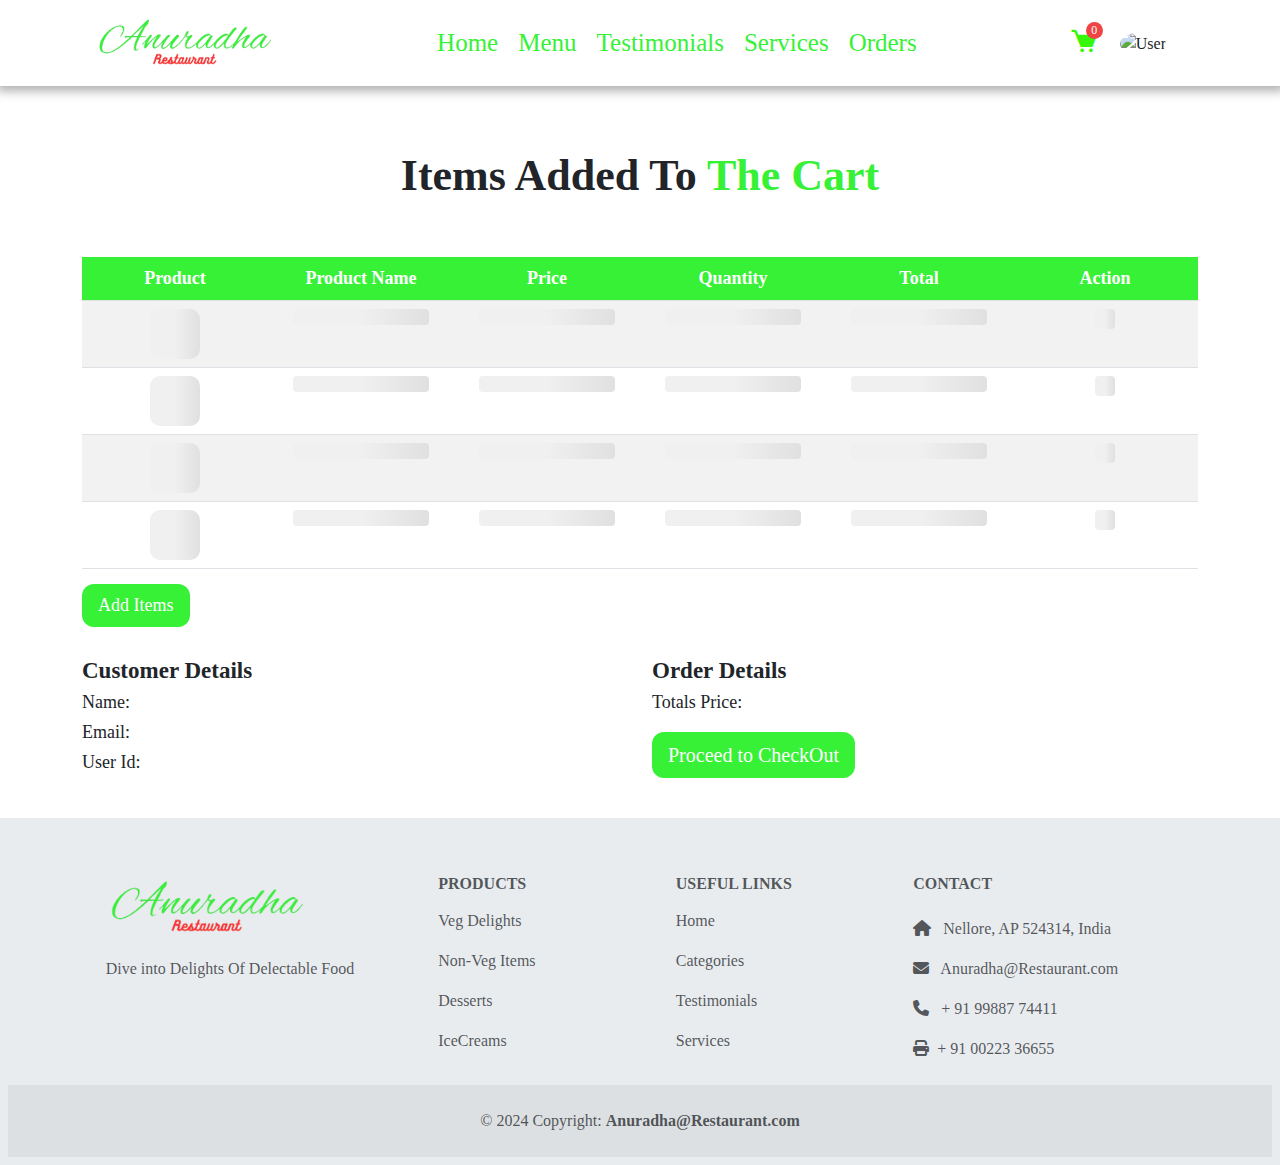
==== commit 0c6075fb: "Add files via upload" ====
--- a/Main_Doc/cart.html
+++ b/Main_Doc/cart.html
@@ -199,8 +199,8 @@
                     <h6 class="text-uppercase fw-bold mb-4">Contact</h6>
                     <p><i class="fas fa-home me-2"></i> Nellore, AP 524314, India</p>
                     <p><i class="fas fa-envelope me-2"></i> Anuradha@Restaurant.com</p>
-                    <p><i class="fas fa-phone me-2"></i> + 01 234 567 88</p>
-                    <p><i class="fas fa-print me-2"></i> + 01 234 567 89</p>
+                    <p><i class="fas fa-phone me-2"></i> + 91 99887 74411</p>
+                    <p><i class="fas fa-print me-2"></i>+ 91 00223 36655</p>
                 </div>
             </div>
         </div>
@@ -228,26 +228,26 @@
                     <form id="paymentForm">
                         <div class="mb-3">
                             <label for="cardNumber" class="label">Card Number</label>
-                            <input type="text" class="form-control" id="cardNumber" placeholder="Enter your card number"
+                            <input type="text" class="form-control" id="cardNumber" value="0123 0123 0123 0123"
                                 required />
                             <div id="error-message">Please enter a 16-digit card number.</div>
                         </div>
                         <div class="mb-3">
                             <label for="cardHolder" class="label">Card Holder Name</label>
-                            <input type="text" class="form-control" id="cardHolder" placeholder="Enter card holder name"
+                            <input type="text" class="form-control" id="cardHolder" value="Guest"
                                 required />
                         </div>
                         <div class="mb-3">
                             <label for="expiryDate" class="label">Expiry Date</label>
-                            <input type="text" class="form-control" id="expiryDate" placeholder="MM/YY" required />
+                            <input type="text" class="form-control" id="expiryDate" value="12/30" required />
                         </div>
                         <div class="mb-3">
                             <label for="cvv" class="label">CVV</label>
-                            <input type="password" class="form-control" id="cvv" placeholder="CVV" required />
+                            <input type="password" class="form-control" id="cvv" value="000" required />
                         </div>
                         <div class="mb-3">
                             <label for="cvv" class="label">Coupon</label> <br>
-                            <input type="text" id="couponCode" class="form-control1" placeholder="Enter coupon code" />
+                            <input type="text" id="couponCode" class="form-control1" value="15%OFF" />
                             <button id="applyCouponButton">Apply Coupon</button>
                             <div id="couponMessage"></div>
                         </div>
